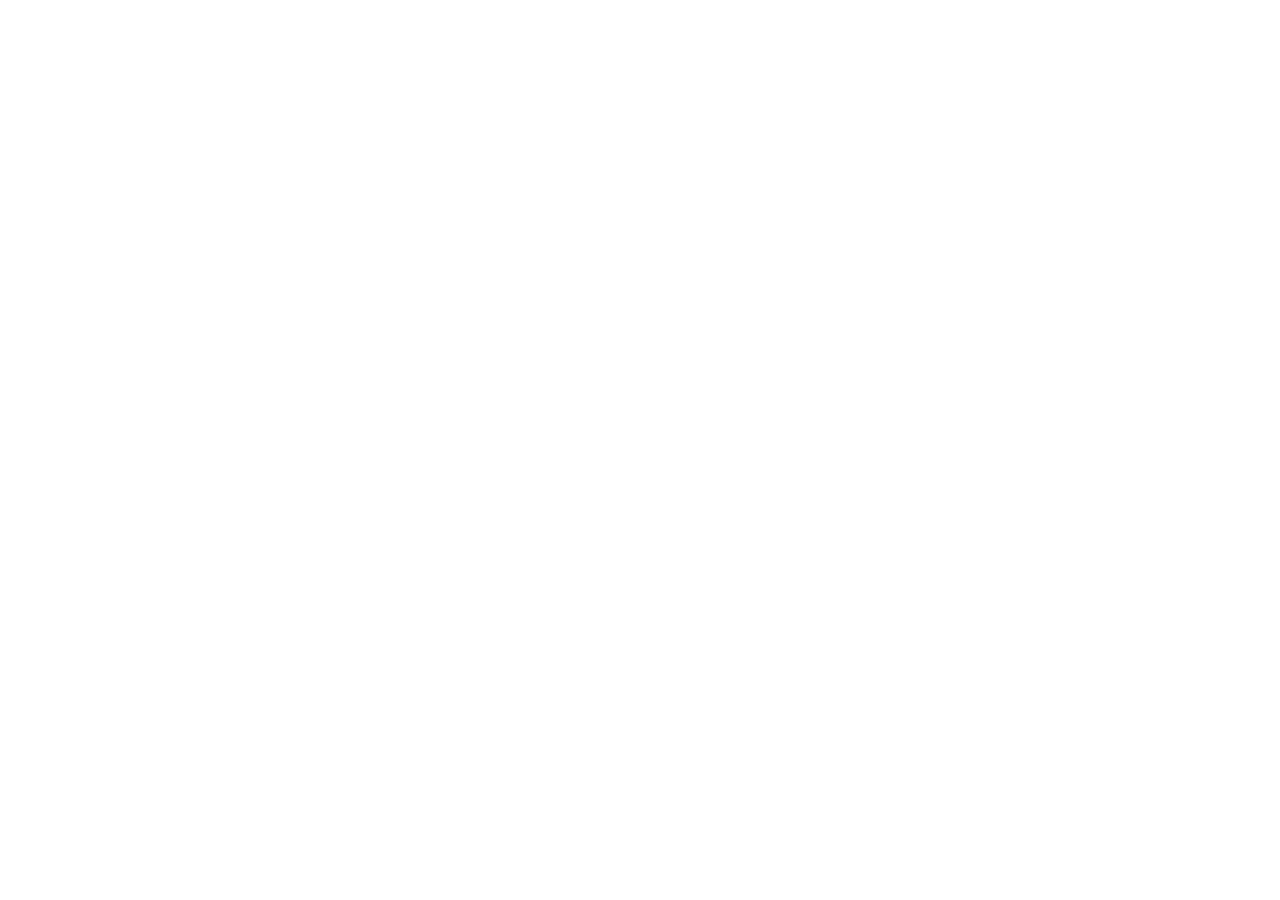
==== index.html @ ba4a0e88 "adding initial files Tianhao Fan" ====
<!DOCTYPE html>
<html lang="en">
<head>
    <meta charset="UTF-8">
    <meta name="viewport" content="width=device-width, initial-scale=1.0">
    <title>Week 4 - Links and Images</title>
</head>
<body>
    
</body>
</html>
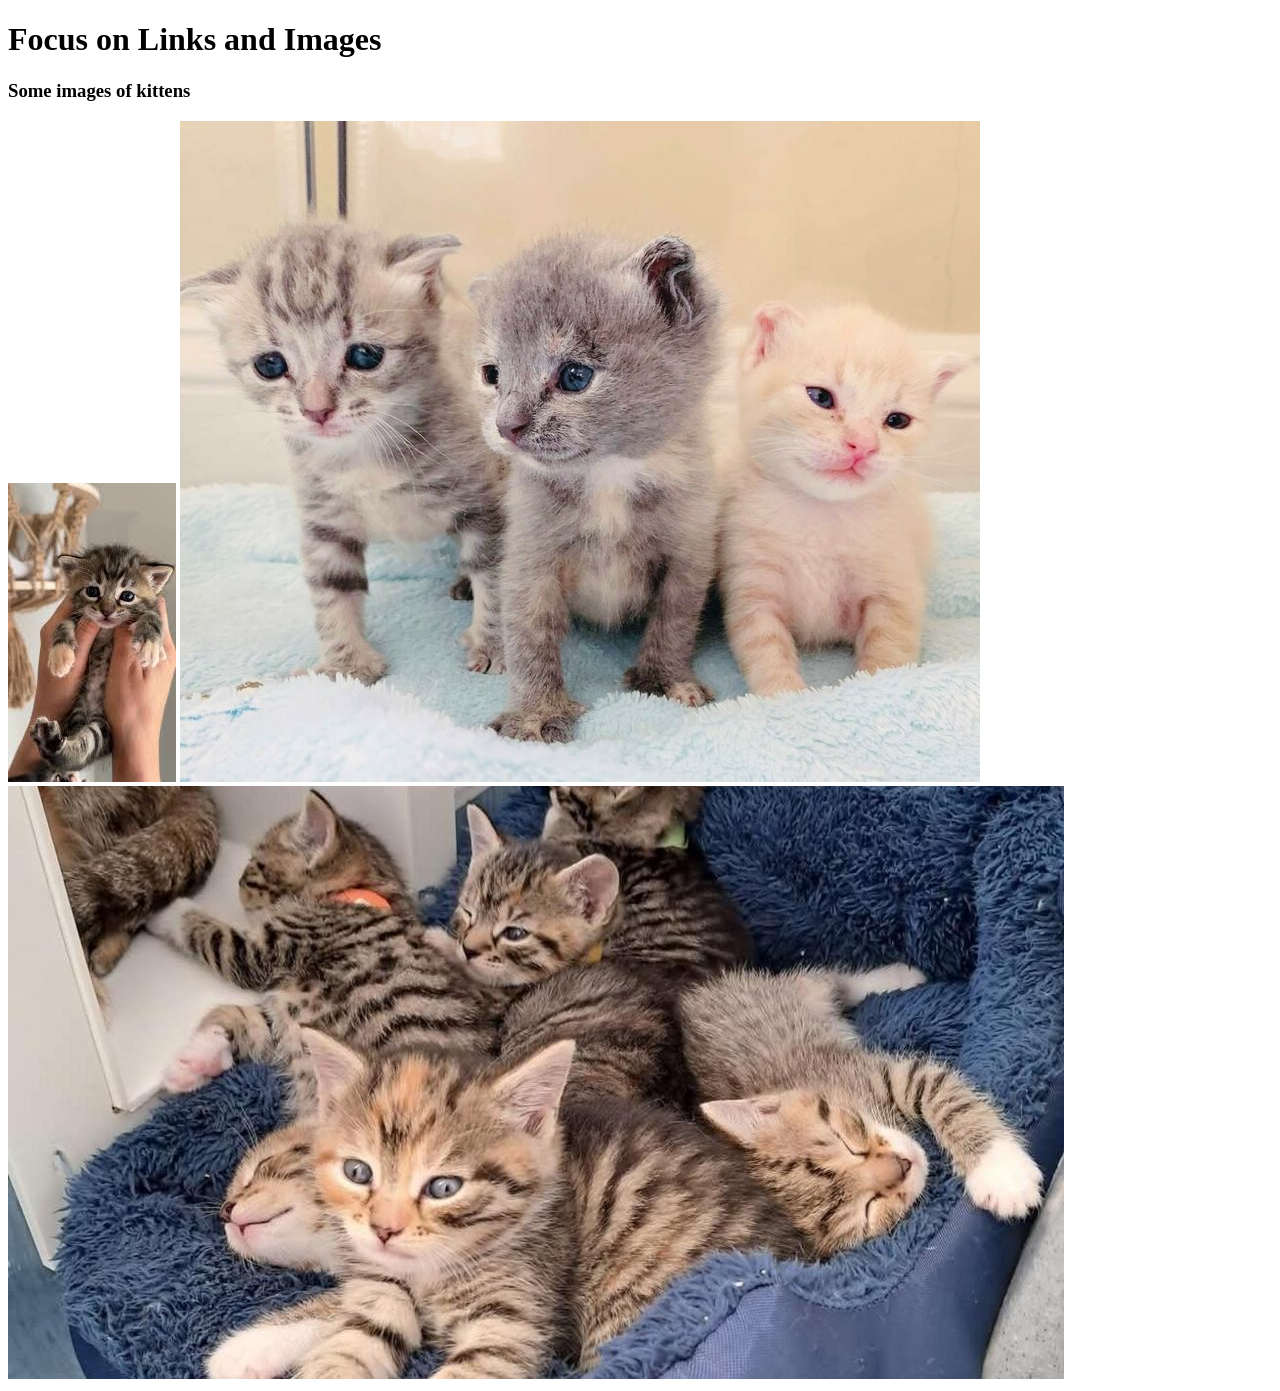
==== commit e55cb755: "adding shafu" ====
--- a/index.html
+++ b/index.html
@@ -6,6 +6,24 @@
     <title>Week 4 - Links and Images</title>
 </head>
 <body>
-    
+    <header>
+        <h1>Focus on Links and Images</h1>
+    </header>
+    <nav>
+
+    </nav>
+    <main>
+        <article>
+            <!-- articles should always contain a heading tag (h2-h6)-->
+            <h3>Some images of kittens</h3>
+            <img src="images/1 kitten.jpg" alt="A kitten is in the hands of humans">
+            <img src="images/3 kittens.jpg" alt="Three kittens are standing with each other">
+            <img src="images/5 kittens.jpg" alt="Five kittens are lying on the mat">
+        </article>
+    </main>
+    <footer>
+
+    </footer>
+
 </body>
 </html>
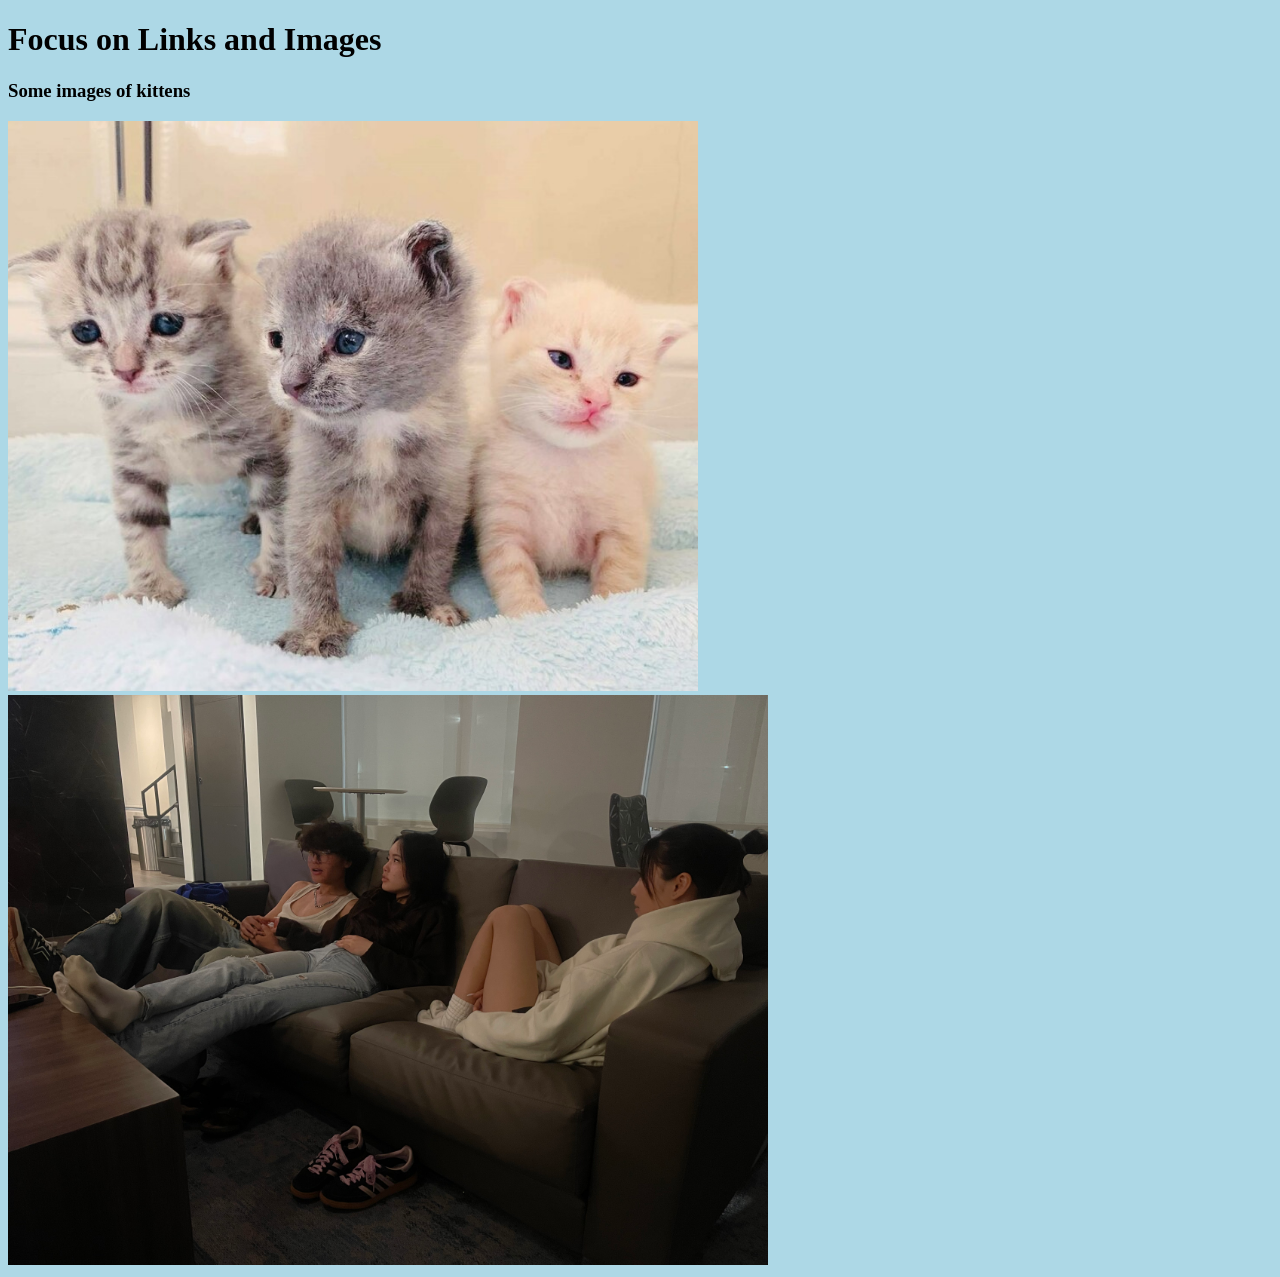
==== commit 123c57e9: "Adding images into HTML" ====
--- a/index.html
+++ b/index.html
@@ -3,6 +3,8 @@
 <head>
     <meta charset="UTF-8">
     <meta name="viewport" content="width=device-width, initial-scale=1.0">
+    <!-- use the link tag to attach the CSS file -->
+    <link href="styles/styles.css" rel="stylesheet">
     <title>Week 4 - Links and Images</title>
 </head>
 <body>
@@ -16,9 +18,8 @@
         <article>
             <!-- articles should always contain a heading tag (h2-h6)-->
             <h3>Some images of kittens</h3>
-            <img src="images/1 kitten.jpg" alt="A kitten is in the hands of humans">
             <img src="images/3 kittens.jpg" alt="Three kittens are standing with each other">
-            <img src="images/5 kittens.jpg" alt="Five kittens are lying on the mat">
+            <img src="images/三只shafu.jpg" alt="Three shafu are lying in the sofa">
         </article>
     </main>
     <footer>
--- a/styles/styles.css
+++ b/styles/styles.css
@@ -0,0 +1,11 @@
+/* this is a CSS comment */
+
+body{
+    background-color: lightblue;
+}
+
+/* this will apply styles to all images on your page */
+img{
+    /* only style one dimension - width or height - to keep the image ratio */
+    height: 570px;
+}
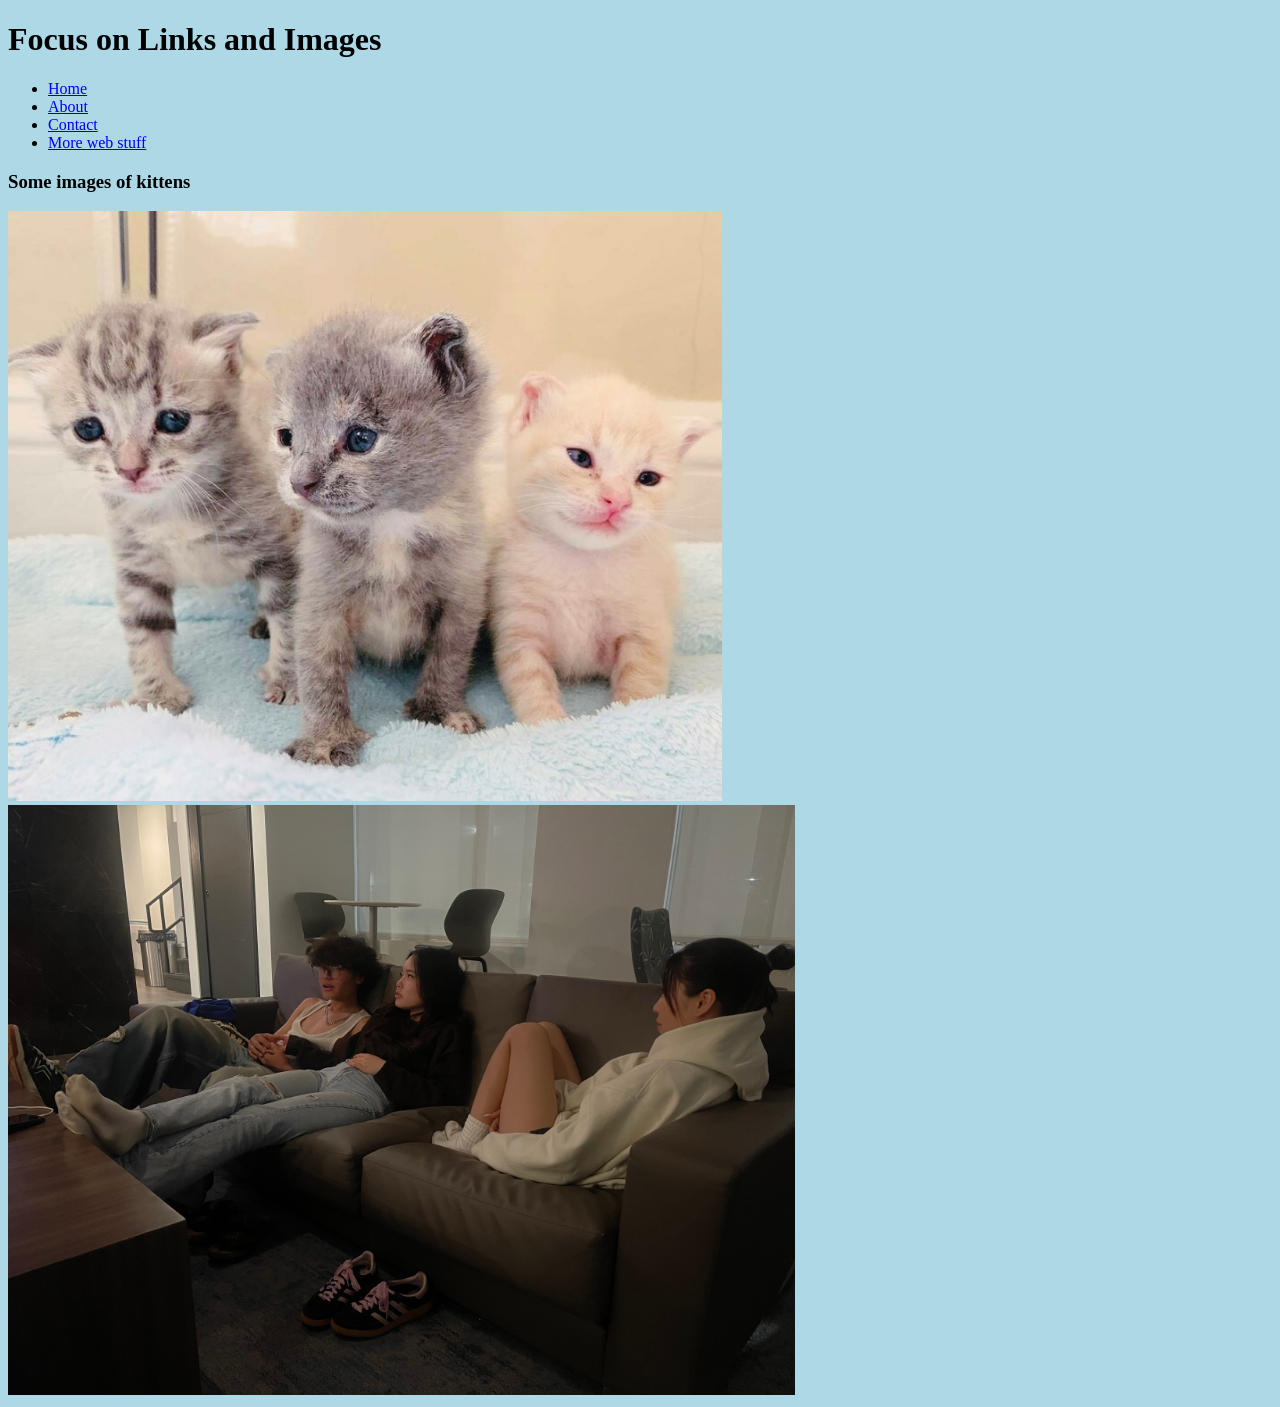
==== commit 569ccab5: "finish week 4" ====
--- a/index.html
+++ b/index.html
@@ -12,7 +12,14 @@
         <h1>Focus on Links and Images</h1>
     </header>
     <nav>
-
+        <!-- navigation is often organized in lists for easier styling-->
+        <ul>
+            <li><a href="index.html">Home</a></li>
+            <li><a href="about.html">About</a></li>
+            <li><a href="contact.html">Contact</a></li>
+            <!-- external pages need the full address... use _blank to open in a new tab-->
+             <li><a href="https://imdac.github.io" target="_blank">More web stuff</a></li>
+        </ul>
     </nav>
     <main>
         <article>
@@ -25,6 +32,7 @@
     <footer>
 
     </footer>
+    
 
 </body>
 </html>
--- a/styles/styles.css
+++ b/styles/styles.css
@@ -4,8 +4,14 @@
     background-color: lightblue;
 }
 
-/* this will apply styles to all images on your page */
+/* this will apply styles to all images on your page except “两只shafu”*/
 img{
     /* only style one dimension - width or height - to keep the image ratio */
-    height: 570px;
-}+    height: 590px;
+}
+
+/* this will apply styles to the specific image with the class "两只shafu" */
+img.shafu{
+    /* only style one dimension - width or height - to keep the image ratio */
+    width: 300px;
+}
